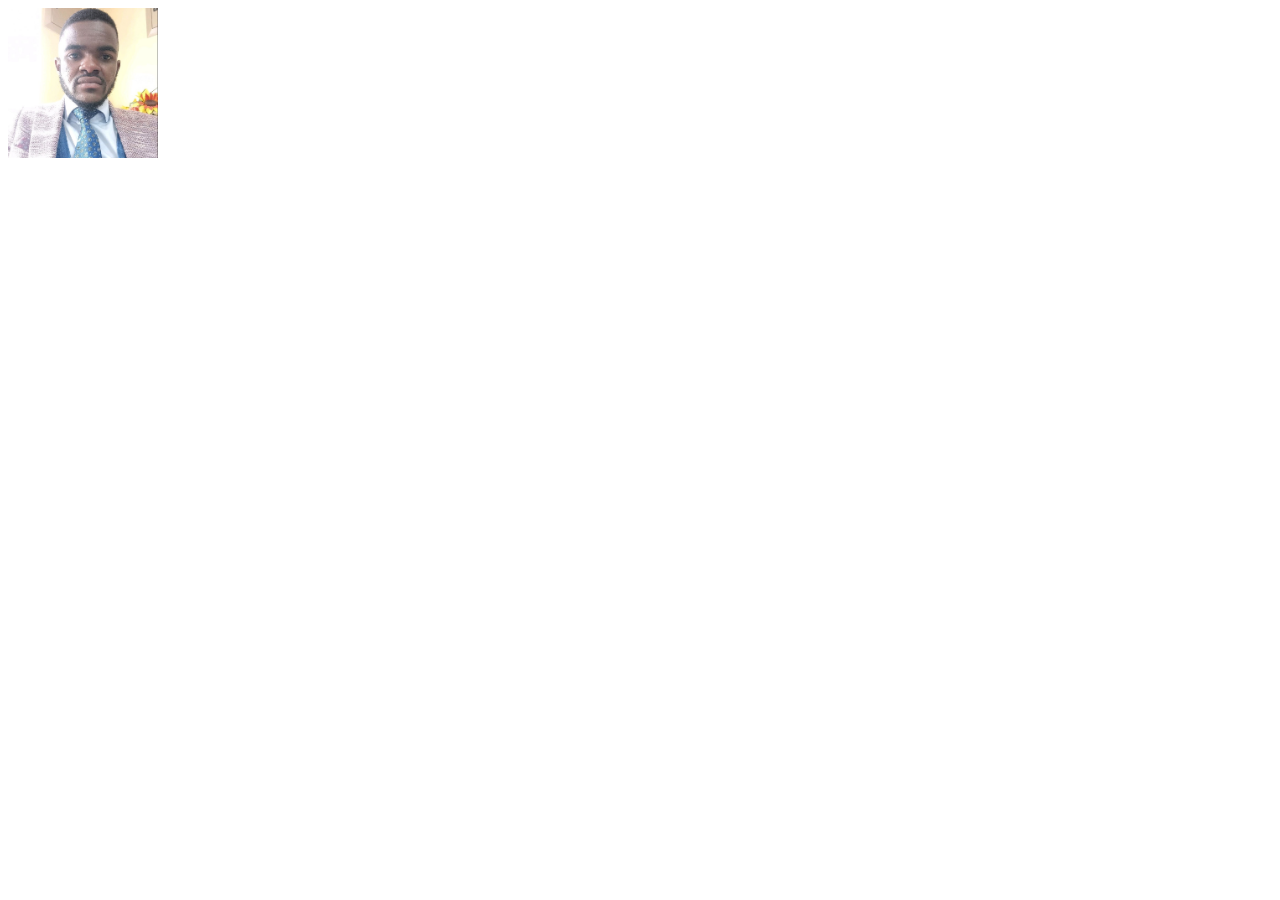
==== index.html @ acb1d418 "Files added" ====
<!DOCTYPE html>
<html lang="en">
    <head>
        <meta charset="UTF-8">
        <meta name="viewport" content="width=device-width initial-scale=1.0">
        <link href="styles.css" rel="stylesheet">
        <title>Personal Webpage</title>
    </head>
    <body>
        <div topBar>
            <img class="profilePicture"
            src="images/profile-picture.jpg">

        </div>
    </body>
</html>
---- styles.css ----
.profilePicture{
    width: 150px;
}
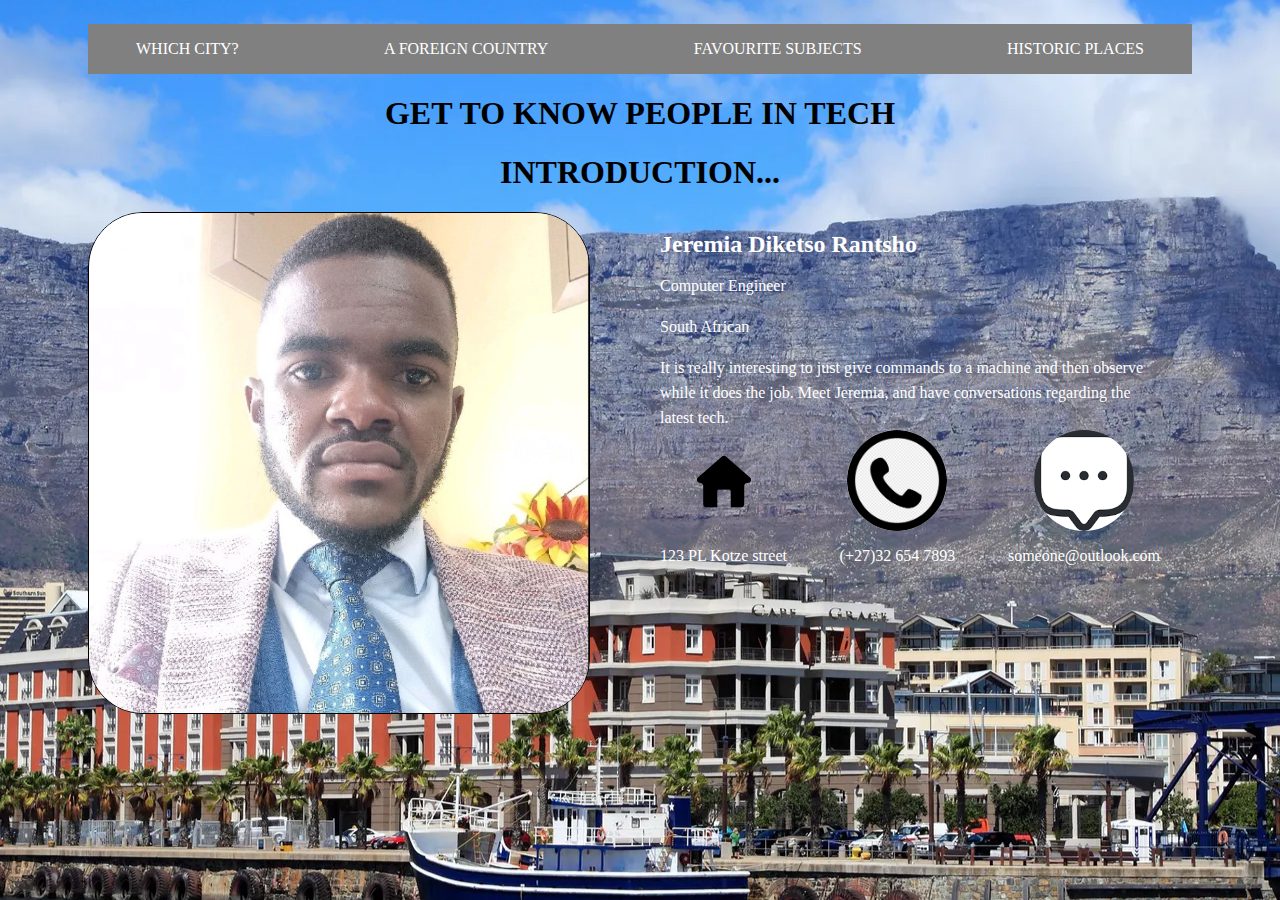
==== commit 9a209609: "Modified Code" ====
--- a/index.html
+++ b/index.html
@@ -6,11 +6,76 @@
         <link href="styles.css" rel="stylesheet">
         <title>Personal Webpage</title>
     </head>
-    <body>
-        <div topBar>
+    <body class="webpageBody">
+        <div>
+            <nav class="navBlock">
+                <p>WHICH CITY?</p>
+                <p>A FOREIGN COUNTRY</p>
+                <p>FAVOURITE SUBJECTS</p>
+                <p>HISTORIC PLACES</p>
+            </nav>
+        </div>
+        <h1 class="headerText">
+            GET TO  KNOW PEOPLE IN TECH
+        </h1>
+        <h1 class="headerText">
+            INTRODUCTION...
+        </h1>
+
+        <div class="flexContainer">
             <img class="profilePicture"
             src="images/profile-picture.jpg">
 
+            <div sideBar>
+                
+                <h2 id="name">Jeremia Diketso Rantsho</h2>
+                <p id="Profession">Computer Engineer</p>
+                <p id="citizenShip">South African</p>
+
+                <p id="description"> 
+                    It is really interesting to just
+                    give commands to a machine and then observe 
+                    while it does the job. Meet Jeremia, and have 
+                    conversations regarding the latest tech.
+                </p>
+
+                
+
+                <div class="addressContainer">
+                    <div class="iconFlex">
+                        <img class="addressIcon"
+                        src="images/Address.png">
+        
+                        <p class="residentialAdd">
+                            123 PL Kotze street
+                        </p>
+                    </div>
+                    <div class="iconFlex">
+                        <img class="callIcon" 
+                        src="images/Call.png">
+    
+                        <p class="personalContact">
+                            (+27)32 654 7893
+                        </p>
+                    </div>
+    
+                    <div class="iconFlex">
+                        <img class="messageIcon"
+                        src="images/Message.png">
+    
+                        <p class="personalMessage">
+                            someone@outlook.com
+                        </p>
+                    </div>
+                
+                </div>
+           
+                
+
+            </div>
         </div>
+        
+
+        
     </body>
 </html>--- a/styles.css
+++ b/styles.css
@@ -1,4 +1,64 @@
 
-.profilePicture{
-    width: 150px;
+.webpageBody{
+    padding: 1em 5em 1em 5em;
+    background-image: url(images/Table-Mountain_GettyImages.webp);
+    background-position: center;
 }
+
+
+@media(min-width:960px){
+    .navBlock{
+        display: flex;
+        flex-direction: row;
+        justify-content: space-between;
+        color: white;
+        background-color: gray;
+        padding: 0em 3em 0em 3em;
+    }
+    .headerText{
+        text-align: center;
+    }
+    .profilePicture{
+        width: 500px;
+        border: 1px solid black;
+        border-radius: 55px;
+        display: inline-block;
+        margin-right: 70px;
+    }
+
+    #name, #Profession, #citizenShip, #description{
+        margin-bottom: 0px;
+        color: white;
+        line-height: 25px;
+        width: 500px;
+    }
+   
+    .flexContainer{
+        display: flex;
+    }
+    .addressContainer{
+        display: flex;
+        justify-content: space-between;
+    }
+    .iconFlex{
+        display: flex;
+        flex-direction: column;
+        justify-content: center;
+        align-items: center;
+    }
+
+    .addressIcon, .callIcon, .messageIcon{
+        display: inline-block;
+        width: 100px;
+        padding-left: 0;
+        border-radius: 50px;
+    }
+
+    .residentialAdd, .personalContact, .personalMessage{
+        display: inline-block;
+        text-align: top;
+        color: white;
+    }
+
+
+}
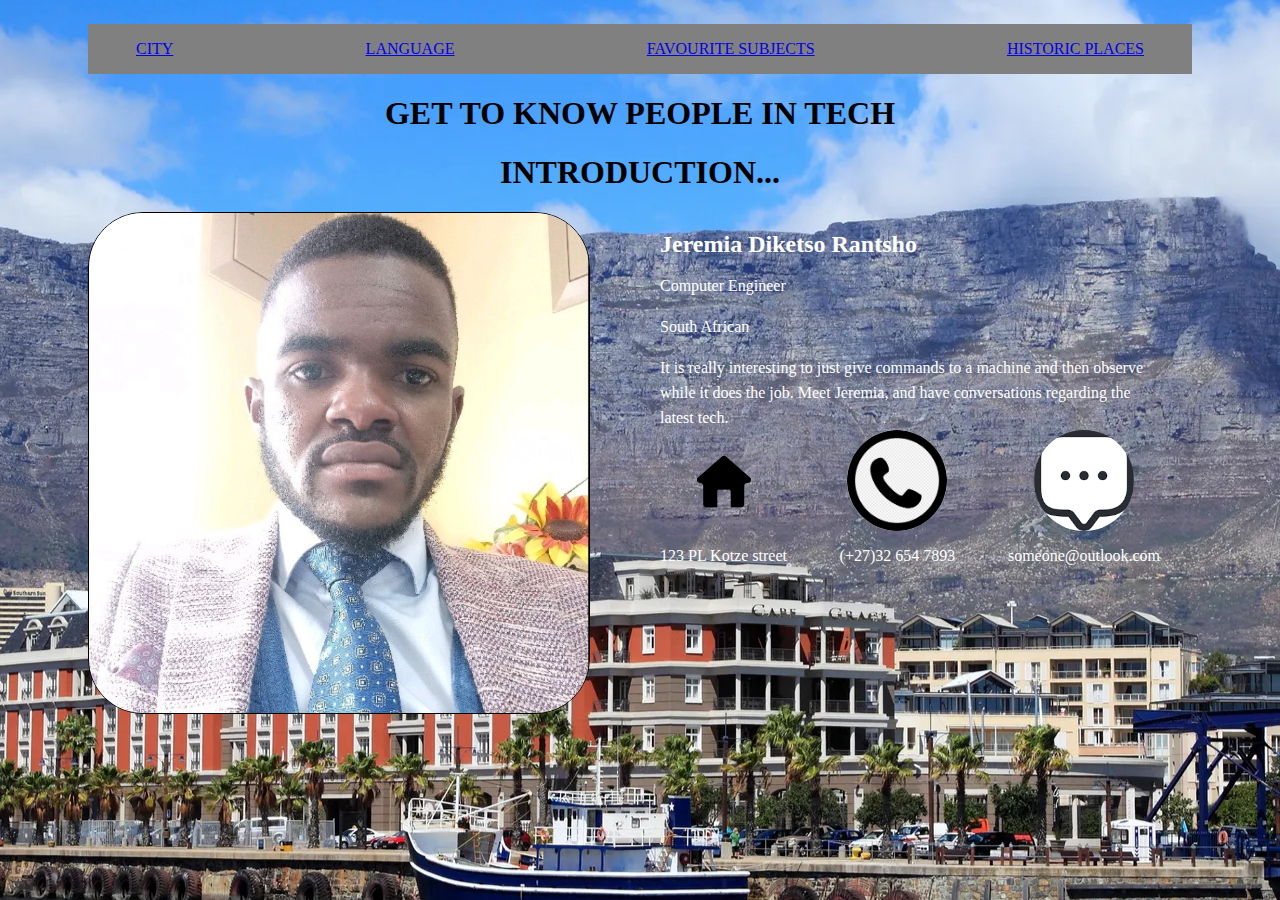
==== commit 00b2f703: "Added html files" ====
--- a/index.html
+++ b/index.html
@@ -4,15 +4,17 @@
         <meta charset="UTF-8">
         <meta name="viewport" content="width=device-width initial-scale=1.0">
         <link href="styles.css" rel="stylesheet">
-        <title>Personal Webpage</title>
+        <title>INTRODUCTION</title>
+
     </head>
     <body class="webpageBody">
         <div>
             <nav class="navBlock">
-                <p>WHICH CITY?</p>
-                <p>A FOREIGN COUNTRY</p>
-                <p>FAVOURITE SUBJECTS</p>
-                <p>HISTORIC PLACES</p>
+
+                <p><a href="city.html">CITY</a></p>
+                <p><a href="language.html">LANGUAGE</a></p>
+                <p><a href="favouriteSubjects.html">FAVOURITE SUBJECTS</a></p>
+                <p><a href="historicPlaces.html">HISTORIC PLACES</a></p>
             </nav>
         </div>
         <h1 class="headerText">
--- a/styles.css
+++ b/styles.css
@@ -5,6 +5,9 @@
     background-position: center;
 }
 
+body{
+    background-image: url(images/swahiliPic.jpg);
+}
 
 @media(min-width:960px){
     .navBlock{
@@ -15,7 +18,7 @@
         background-color: gray;
         padding: 0em 3em 0em 3em;
     }
-    .headerText{
+    .headerText, .cityHeading, .langText{
         text-align: center;
     }
     .profilePicture{
@@ -59,6 +62,39 @@
         text-align: top;
         color: white;
     }
+    .cityHeading{
+        font-style: italic;
+    }
 
+    .istanbulImg{
+        display: block;
+        width: 50%;
+        margin-left: auto;
+        margin-right: auto;
+        margin-bottom: 20px;
+        border-radius: 10px;
+        box-shadow: 10px 10px 10px rgba(0, 0, 0, 0.15);
+    }
 
+    .aboutIstanbul{
+        background-color: yellowgreen;
+        line-height: 25px;
+        font-size: 16px;
+        width: 80%;
+        border: 1px solid black;
+        margin-left: auto;
+        margin-right: auto;
+        border-radius: 10px;
+    }
+
+    tr:nth-child(even) {
+        background-color: #D6EEEE;
+    }
+
+    .centerTable{
+        margin-left: auto;
+        margin-right: auto;
+        margin-top: 5%;
+        margin-bottom: 200px;
+    }
 }
